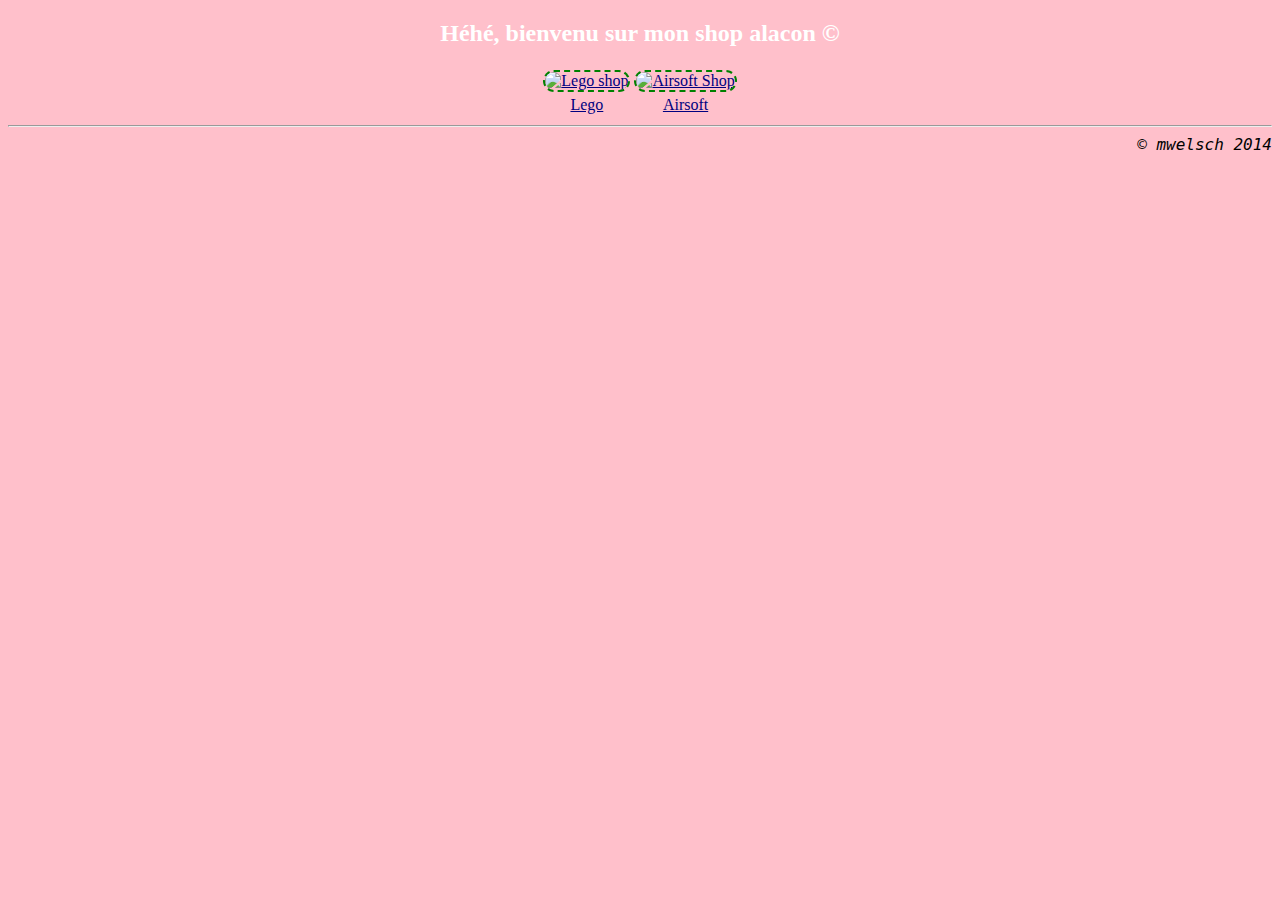
==== j00/ex00/baba.html @ 4693fe9c "Initial commit, added j00 & j01 up to ex03 each" ====
<!doctype html>
<html lang="fr">
<head>
	<meta charset="utf-8">
	<title>B.A.BA</title>
	<style type="text/css">
		.picture{width:100px; height:100px; border-radius: 100px; border: 2px dashed green;}
		a{color:navy;}
		a:visited{color:steelblue;}
		.copyright{font-family:"Monospace"; font-style:italic; float: right;}
	</style>
</head>
<body bgcolor=pink>
	<!-- Pink BABA shit goes here -->
	<center>
		<h2 style="color: white;">Héhé, bienvenu sur mon shop alacon ©</h2>
		<table>
		<tr>
			<td>
				<a href='http://shop.lego.com'><img class="picture" alt="Lego shop" src="http://cdn.thebrickblogger.com/wp-content/uploads/2012/09/LEGO-City-LEGO-Shop.jpg" /></a>
			</td>
			<td>
				<a href='http://www.shop-gun.fr'><img class="picture" alt="Airsoft Shop" src="http://www.shop-gun.fr/img/logo/shopgun-default.jpg"/></a>
			</td>
		</tr>
		<tr>
			<td>
				<center><a href='http://shop.lego.com'>Lego</a></center>
			</td>
			<td>
				<center><a href='http://www.shop-gun.fr'>Airsoft</a></center>
			</td>
		</tr>
		</table>
		<hr />
		<span class="copyright">© mwelsch 2014</span>
	</center>
</body>
</html>
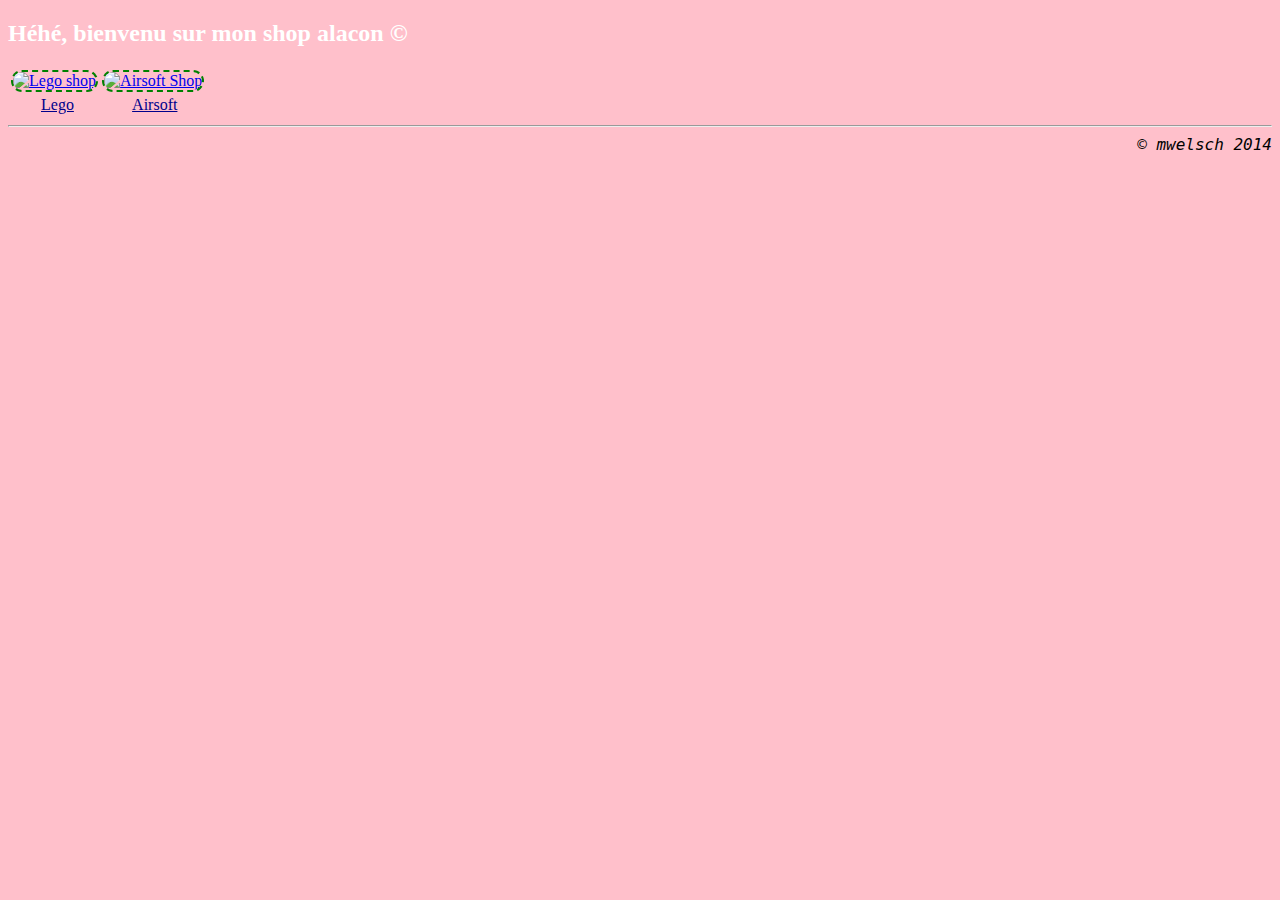
==== commit 8212958b: "Updated j00 to be HTML5 compliant (w3validator)" ====
--- a/j00/ex00/baba.html
+++ b/j00/ex00/baba.html
@@ -1,18 +1,18 @@
 <!doctype html>
 <html lang="fr">
-<head>
-	<meta charset="utf-8">
-	<title>B.A.BA</title>
-	<style type="text/css">
-		.picture{width:100px; height:100px; border-radius: 100px; border: 2px dashed green;}
-		a{color:navy;}
-		a:visited{color:steelblue;}
-		.copyright{font-family:"Monospace"; font-style:italic; float: right;}
-	</style>
-</head>
-<body bgcolor=pink>
-	<!-- Pink BABA shit goes here -->
-	<center>
+	<head>
+		<meta charset="utf-8">
+		<title>B.A.BA</title>
+		<style type="text/css">
+			body{background-color: pink;}
+			.picture{width:100px; height:100px; border-radius: 100px; border: 2px dashed green;}
+			.url{text-align: center; color: darkblue; margin-left: 30px; }
+			.url:hover{background-color: darkblue; color:aliceblue;}
+			.copyright{font-family:"Monospace"; font-style:italic; float: right;}
+		</style>
+	</head>
+	<body>
+		<!-- Pink BABA shit goes here -->
 		<h2 style="color: white;">Héhé, bienvenu sur mon shop alacon ©</h2>
 		<table>
 		<tr>
@@ -25,15 +25,14 @@
 		</tr>
 		<tr>
 			<td>
-				<center><a href='http://shop.lego.com'>Lego</a></center>
+				<a class="url" href='http://shop.lego.com'>Lego</a>
 			</td>
 			<td>
-				<center><a href='http://www.shop-gun.fr'>Airsoft</a></center>
+				<a class="url" href='http://www.shop-gun.fr'>Airsoft</a>
 			</td>
 		</tr>
 		</table>
 		<hr />
 		<span class="copyright">© mwelsch 2014</span>
-	</center>
-</body>
+	</body>
 </html>
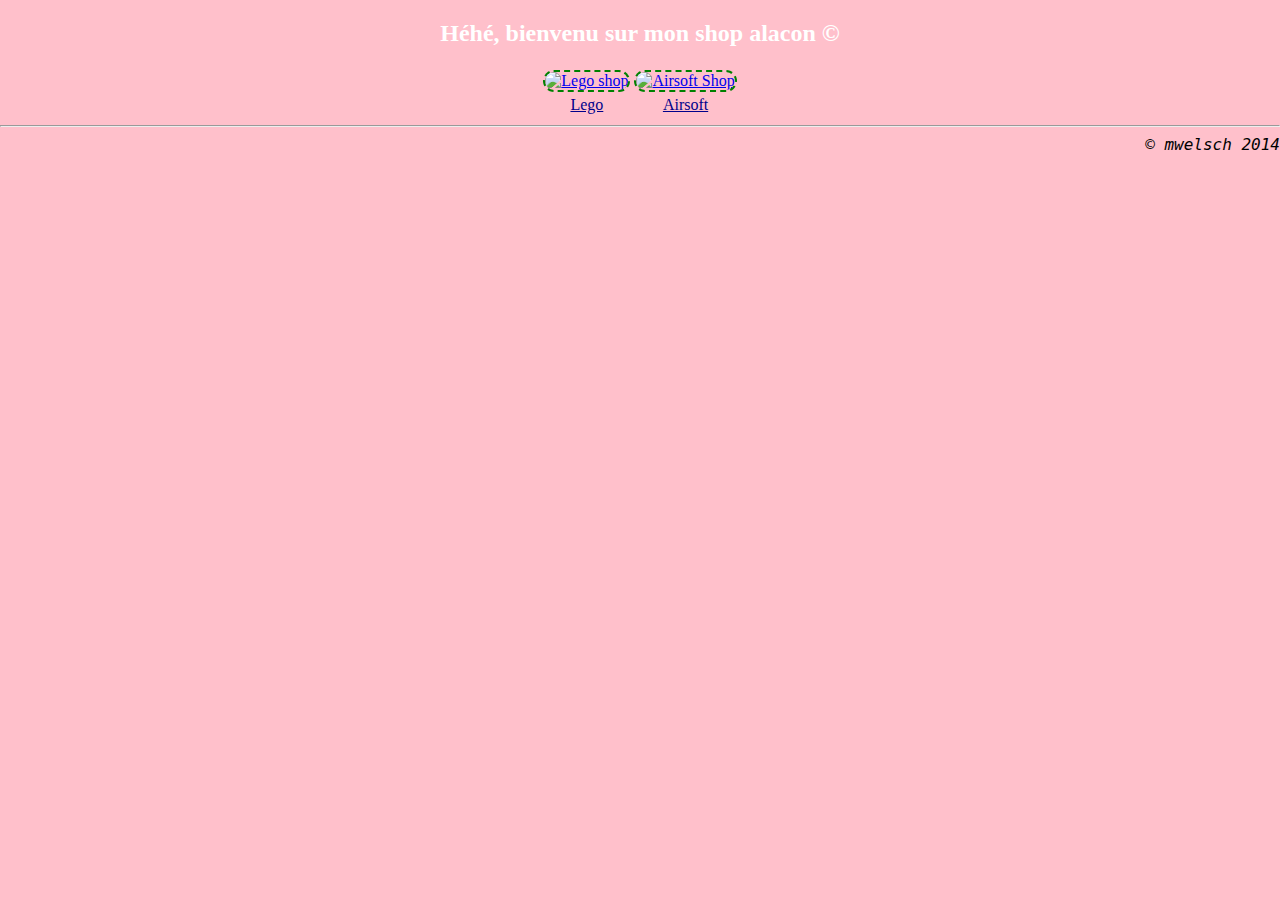
==== commit 040d414b: "Corrected wrong alignment on j00/ex00" ====
--- a/j00/ex00/baba.html
+++ b/j00/ex00/baba.html
@@ -4,17 +4,19 @@
 		<meta charset="utf-8">
 		<title>B.A.BA</title>
 		<style type="text/css">
-			body{background-color: pink;}
+			body{background-color: pink; margin: auto; text-align: center; vertical-align: center;}
 			.picture{width:100px; height:100px; border-radius: 100px; border: 2px dashed green;}
-			.url{text-align: center; color: darkblue; margin-left: 30px; }
+			.url{text-align: center; color: darkblue;}
 			.url:hover{background-color: darkblue; color:aliceblue;}
 			.copyright{font-family:"Monospace"; font-style:italic; float: right;}
+			.shops{text-align: center; vertical-align: center; margin:0 auto 0 auto; }
+
 		</style>
 	</head>
 	<body>
 		<!-- Pink BABA shit goes here -->
 		<h2 style="color: white;">Héhé, bienvenu sur mon shop alacon ©</h2>
-		<table>
+		<table class="shops">
 		<tr>
 			<td>
 				<a href='http://shop.lego.com'><img class="picture" alt="Lego shop" src="http://cdn.thebrickblogger.com/wp-content/uploads/2012/09/LEGO-City-LEGO-Shop.jpg" /></a>
